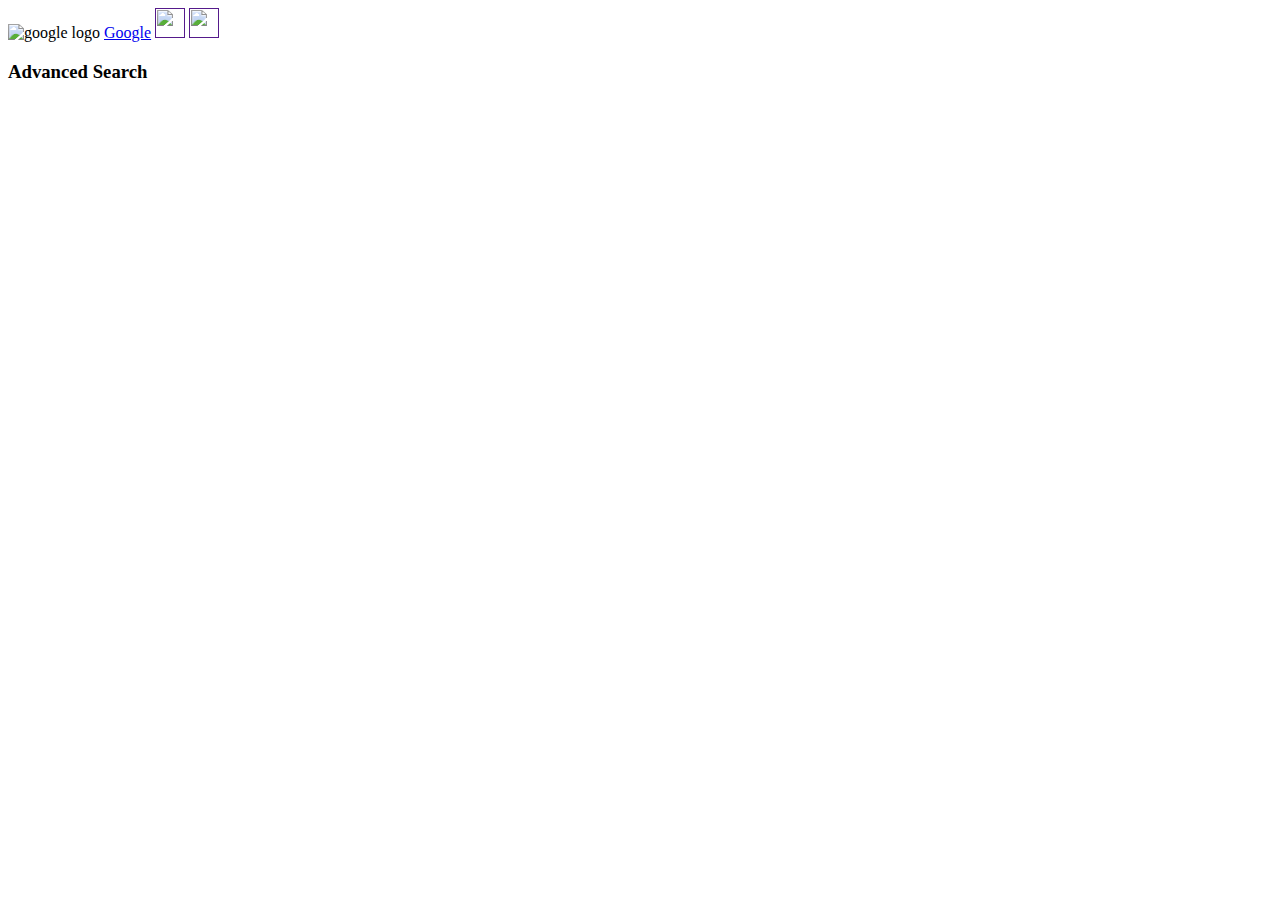
==== imagesAdvanced/advancedSearch.html @ f2a0a774 "created the navigation of the advanced search" ====
<!DOCTYPE html>
<html lang="en">
<head>
    <meta charset="UTF-8">
    <title>Advanced Search</title>
</head>
<body>
    <nav>
        <div>
            <img src="../logo/googlelogo.png" alt="google logo" height="50" width="100">
            <a href="../index.html">Google</a>
            <a href=""><img src="../logo/doticon.png" width="30" height="30"></a>
            <a href=""><img src="../logo/usericon.png" width="30" height="30"></a>
        </div>
        <h3>Advanced Search</h3>
    </nav>

    <main>

    </main>

    <footer>

    </footer>

</body>
</html>
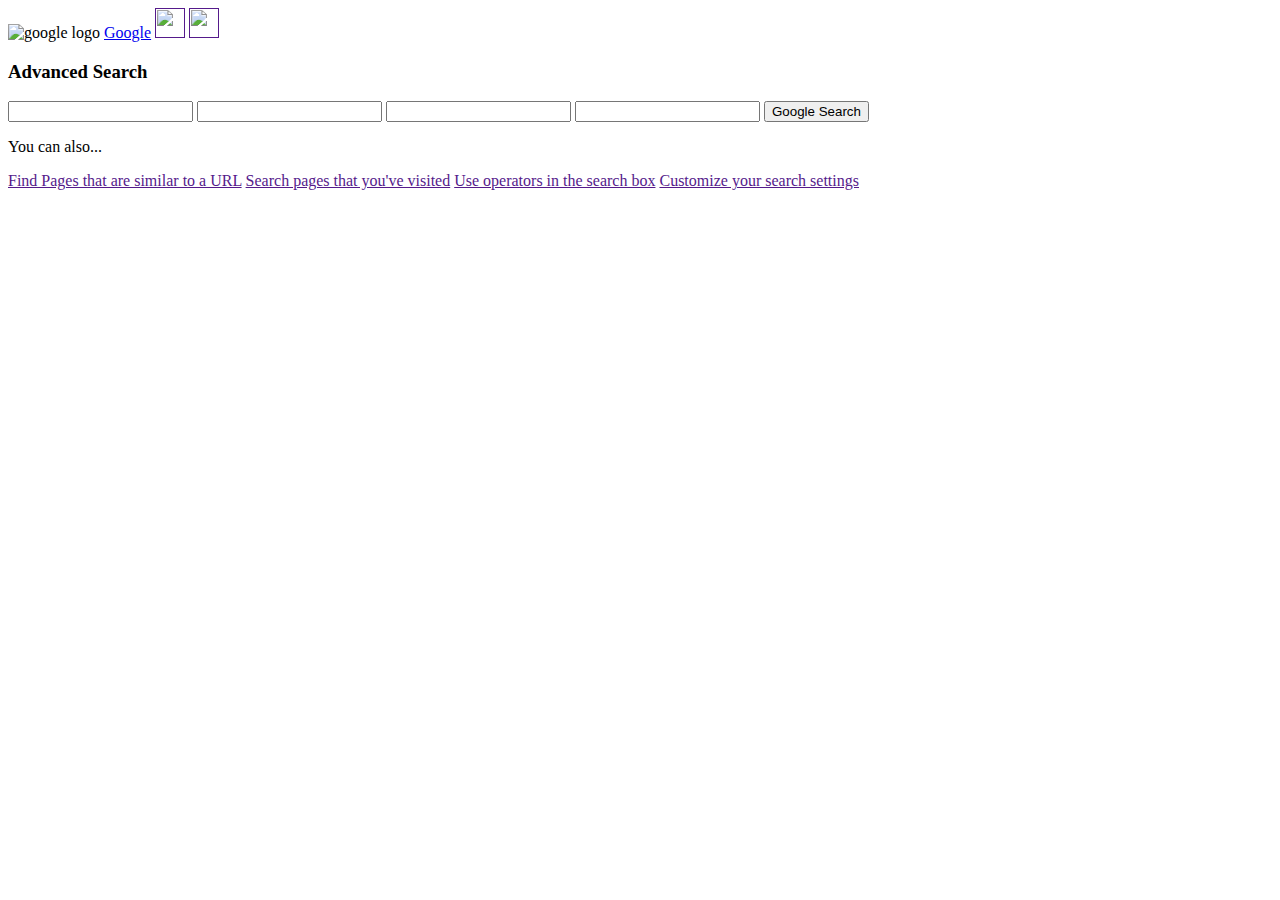
==== commit 3a53ce48: "created the main body of the advanced search including all its features" ====
--- a/imagesAdvanced/advancedSearch.html
+++ b/imagesAdvanced/advancedSearch.html
@@ -16,7 +16,23 @@
     </nav>
 
     <main>
+        <div>
+            <form action="https://google.com/search">
+                <input type="text" name="as_q">
+                <input type="text" name="as_epq">
+                <input type="text" name="as_oq">
+                <input type="text" name="as_eq">
+                <input type="submit" value="Google Search">
 
+
+
+
+        </div>
+        <p>You can also...</p>
+        <a href="">Find Pages that are similar to a URL</a>
+        <a href="">Search pages that you've visited</a>
+        <a href="">Use operators in the search box</a>
+        <a href="">Customize your search settings</a>
     </main>
 
     <footer>
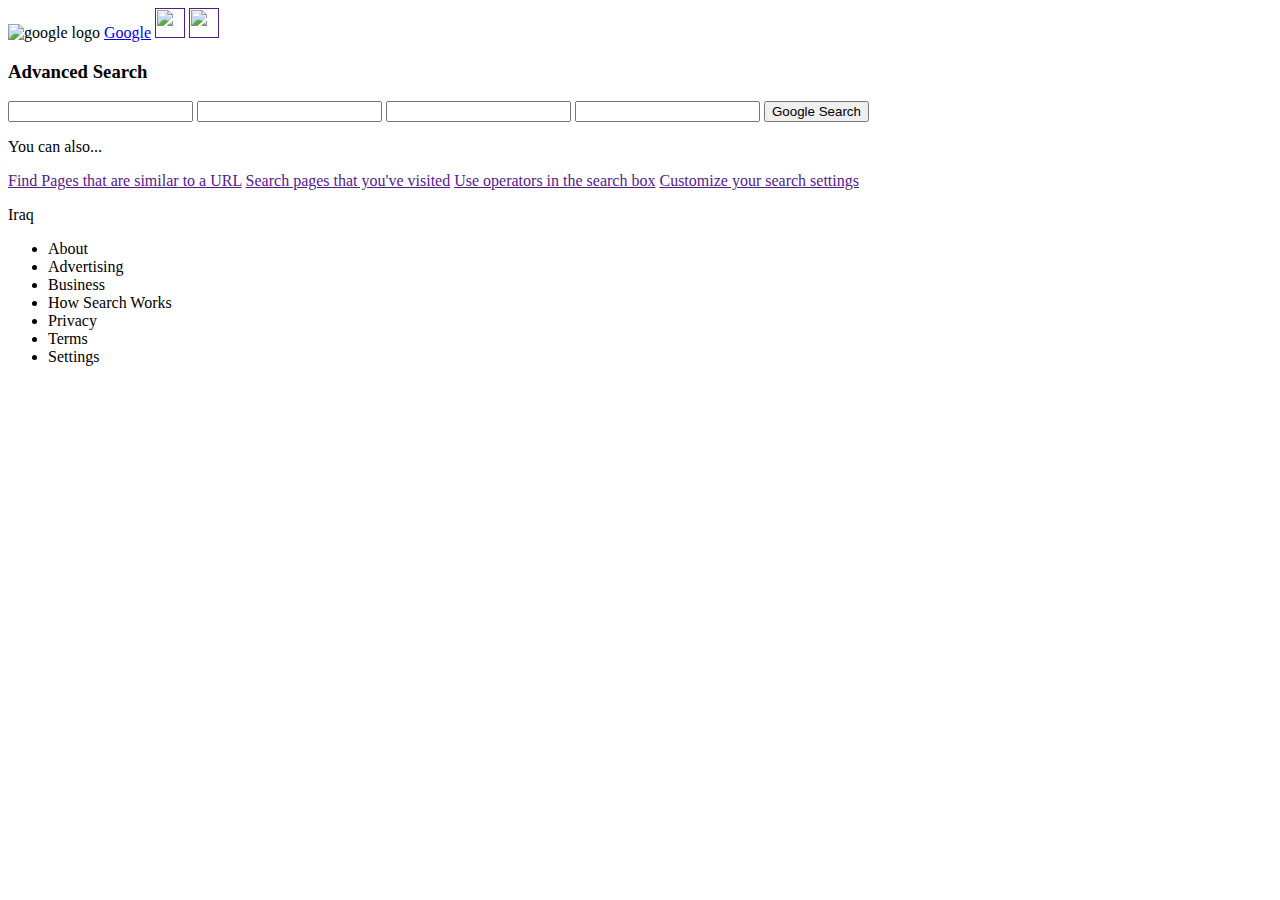
==== commit 5a198986: "css added to all pages but still not working properly" ====
--- a/imagesAdvanced/advancedSearch.html
+++ b/imagesAdvanced/advancedSearch.html
@@ -3,6 +3,7 @@
 <head>
     <meta charset="UTF-8">
     <title>Advanced Search</title>
+    <link rel="stylesheet" type="text/css" href="styling.css">
 </head>
 <body>
     <nav>
@@ -36,7 +37,16 @@
     </main>
 
     <footer>
-
+        <p>Iraq</p>
+        <ul>
+            <li>About</li>
+            <li>Advertising</li>
+            <li>Business</li>
+            <li>How Search Works</li>
+            <li>Privacy</li>
+            <li>Terms</li>
+            <li>Settings</li>
+        </ul>
     </footer>
 
 </body>
